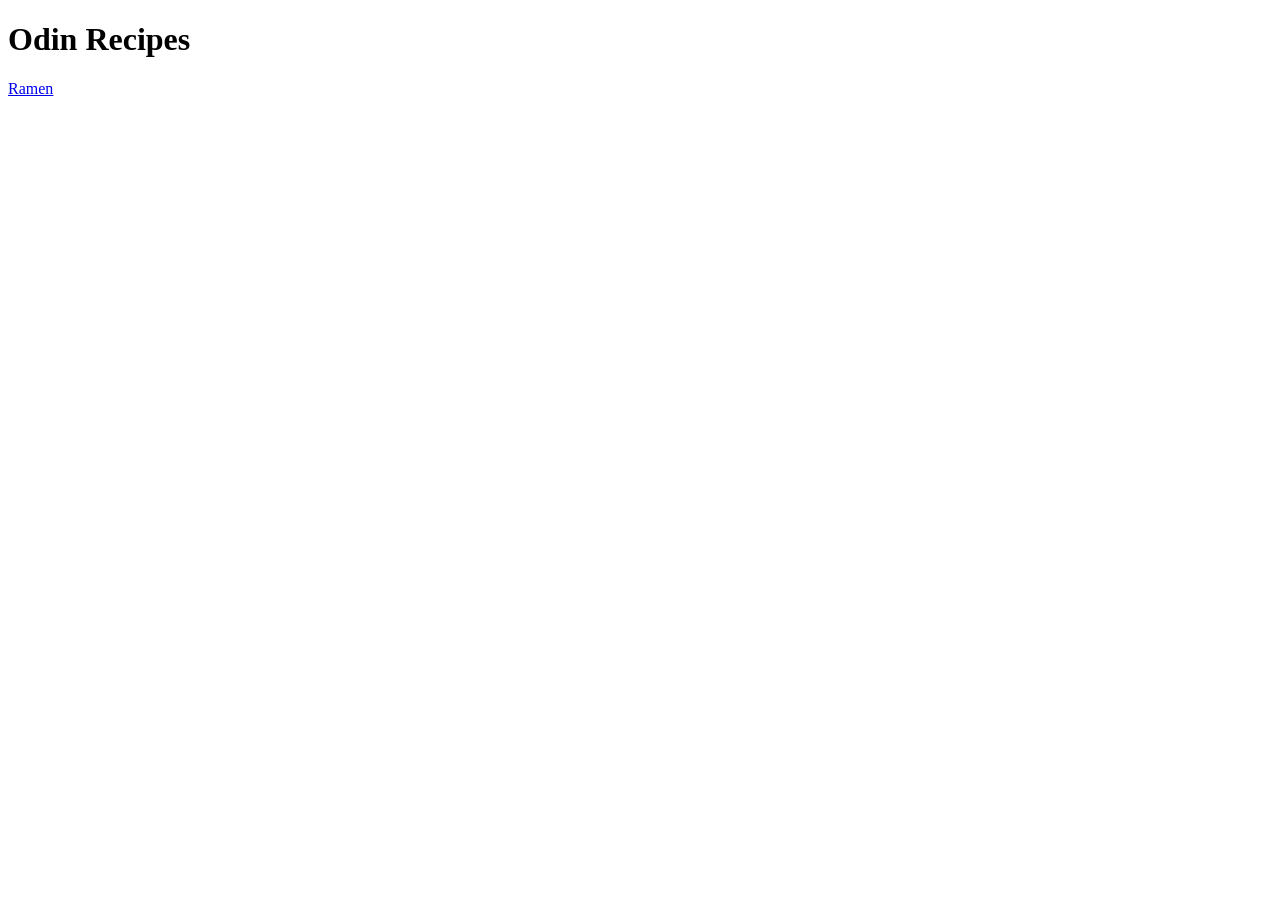
==== index.html @ 7c233f78 "Add ramen recipe" ====
<!DOCTYPE html>
<html lang="en">
<head>
    <meta charset="UTF-8">
    <meta name="viewport" content="width=device-width, initial-scale=1.0">
    <title>Odin Recipes</title>
</head>
<body>
    <h1>Odin Recipes</h1>
    <a href="recipes/ramen.html">Ramen</a>
</body>
</html>
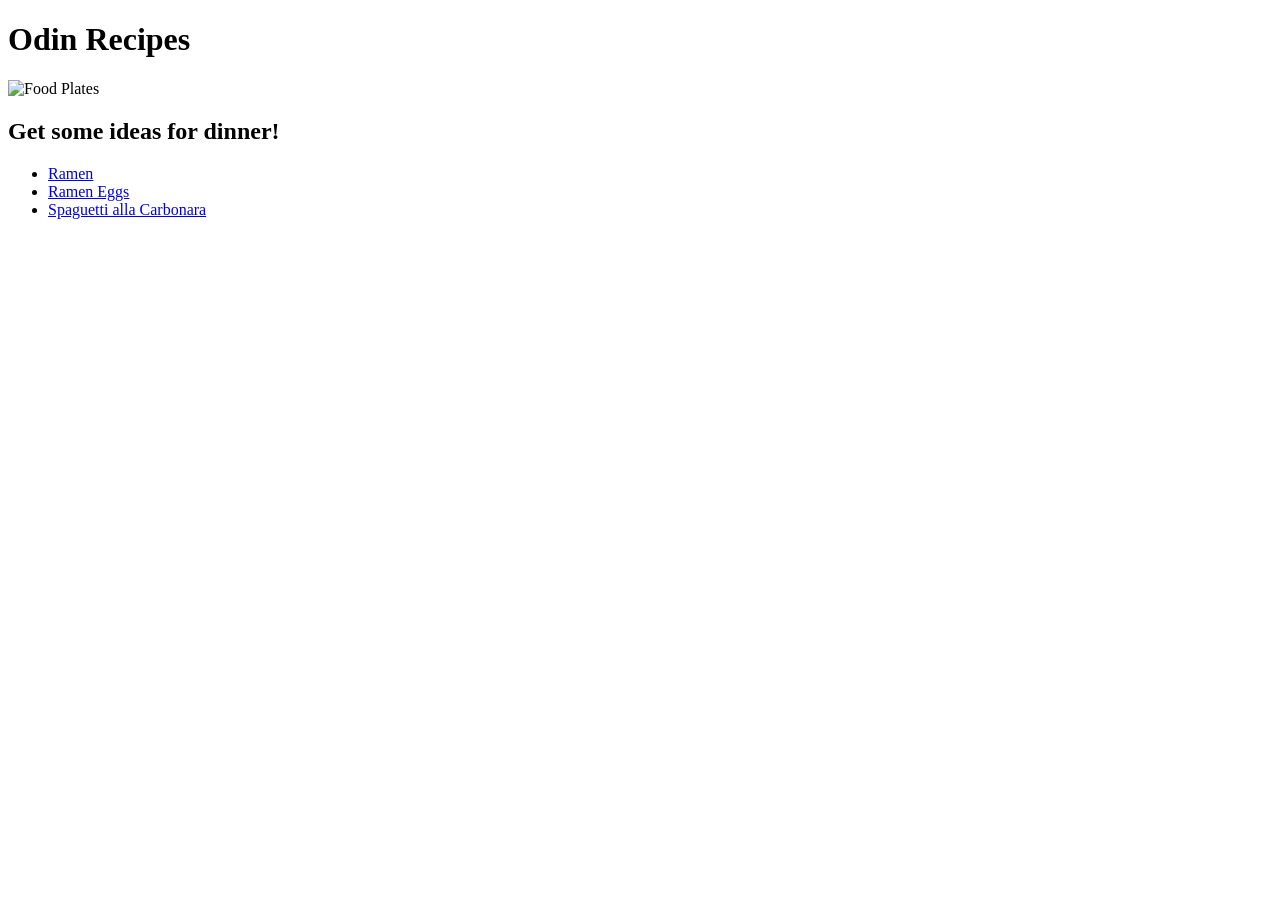
==== commit d6386231: "Add carbonara and ramen eggs recipes" ====
--- a/index.html
+++ b/index.html
@@ -7,6 +7,12 @@
 </head>
 <body>
     <h1>Odin Recipes</h1>
-    <a href="recipes/ramen.html">Ramen</a>
+    <img src="images/food.jpg" height="400" width="700" alt="Food Plates">
+    <h2>Get some ideas for dinner!</h2>
+    <ul>
+        <li><a href="recipes/ramen.html">Ramen</a></li>
+        <li><a href="recipes/ramen_eggs.html">Ramen Eggs</a></li>
+        <li><a href="recipes/spaguetti_carbonara.html">Spaguetti alla Carbonara</a></li>
+    </ul>
 </body>
 </html>
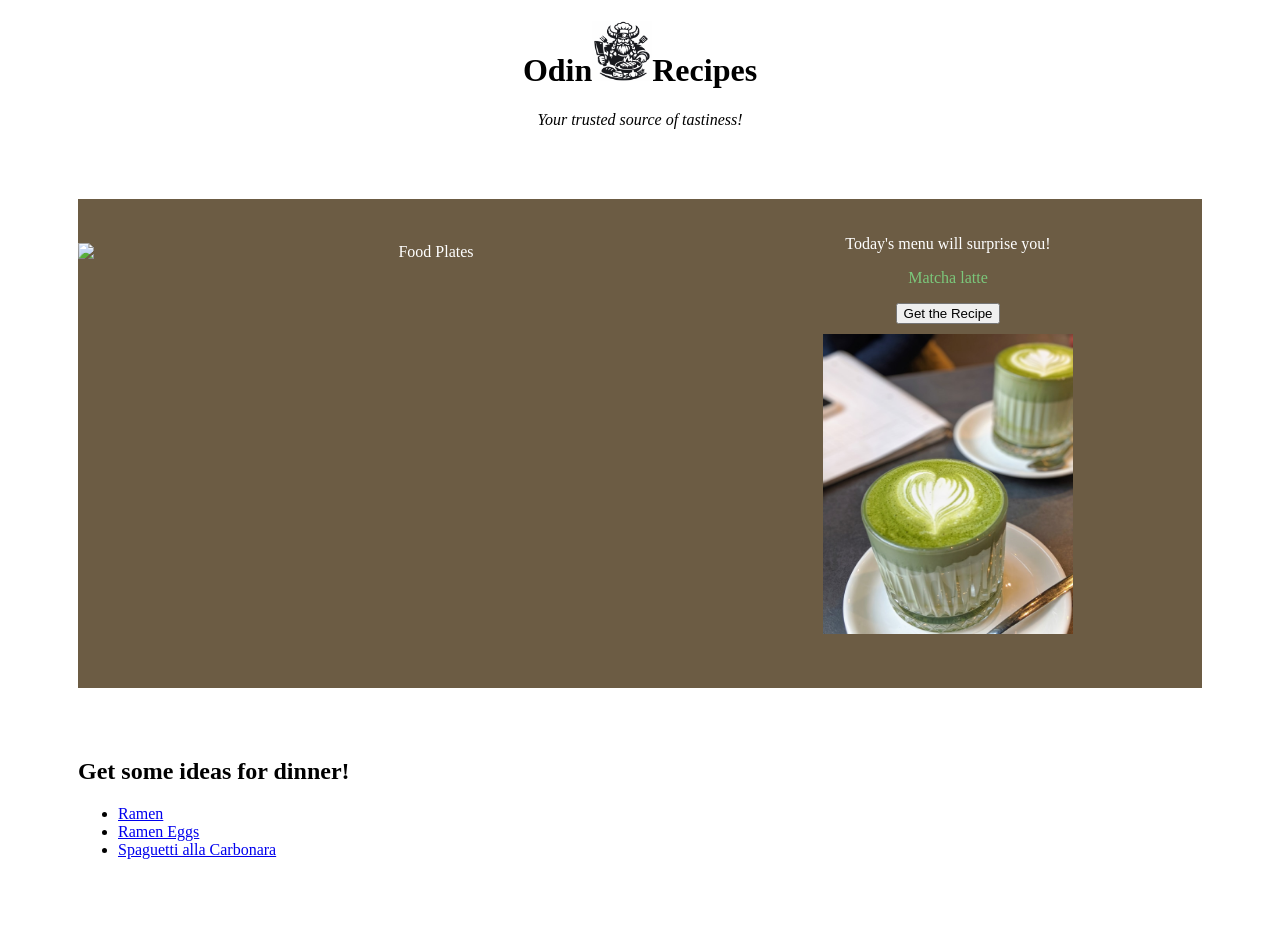
==== commit c0341d8d: "Add basic CSS" ====
--- a/index.html
+++ b/index.html
@@ -4,15 +4,30 @@
     <meta charset="UTF-8">
     <meta name="viewport" content="width=device-width, initial-scale=1.0">
     <title>Odin Recipes</title>
+    <link rel="stylesheet" href="styles/styles.css">
 </head>
 <body>
-    <h1>Odin Recipes</h1>
-    <img src="images/food.jpg" height="400" width="700" alt="Food Plates">
+    <h1 class="title"> Odin<img src="images/odin-chef.png" height="60" width="60" alt="Viking cooking a steak in a pan surrounded by a bread, a cheese and a garlic">Recipes</h1>
+    <p class="subtitle">
+        Your trusted source of tastiness!
+    </p>
+    <div class="card">
+        <img src="images/food.jpg" height="400" width="700" alt="Food Plates">
+        <div class="news">
+            <p>Today's menu will surprise you!</p>
+            <p class="todays-recipe">Matcha latte</p>
+            <div class="button-container"><button>Get the Recipe</button></div>
+            <img src="images/matcha.jpg" height="300" width="250" alt="matcha">
+        </div>
+    </div>
+    <div class="feed">
     <h2>Get some ideas for dinner!</h2>
     <ul>
         <li><a href="recipes/ramen.html">Ramen</a></li>
         <li><a href="recipes/ramen_eggs.html">Ramen Eggs</a></li>
         <li><a href="recipes/spaguetti_carbonara.html">Spaguetti alla Carbonara</a></li>
     </ul>
+    </div>
+    
 </body>
 </html>
--- a/styles/styles.css
+++ b/styles/styles.css
@@ -0,0 +1,35 @@
+.feed {
+    margin: 70px;
+}
+
+.title {
+    text-align: center;
+}
+
+.subtitle {
+    text-align: center;
+    font-style: italic;
+}
+
+.card {
+    background-color: rgb(108, 92, 68);
+    color: white;
+    display: flex;
+    align-items: center;
+    text-align: center;
+    margin: 70px;
+}
+.news {
+    padding-top: 20px;
+    padding-bottom: 50px;
+    padding-left: 45px;
+}
+
+.button-container {
+    margin: 10px;
+}
+
+.todays-recipe {
+    color: rgb(123, 199, 123);
+    font-family: Georgia, 'Times New Roman', Times, serif;
+}
